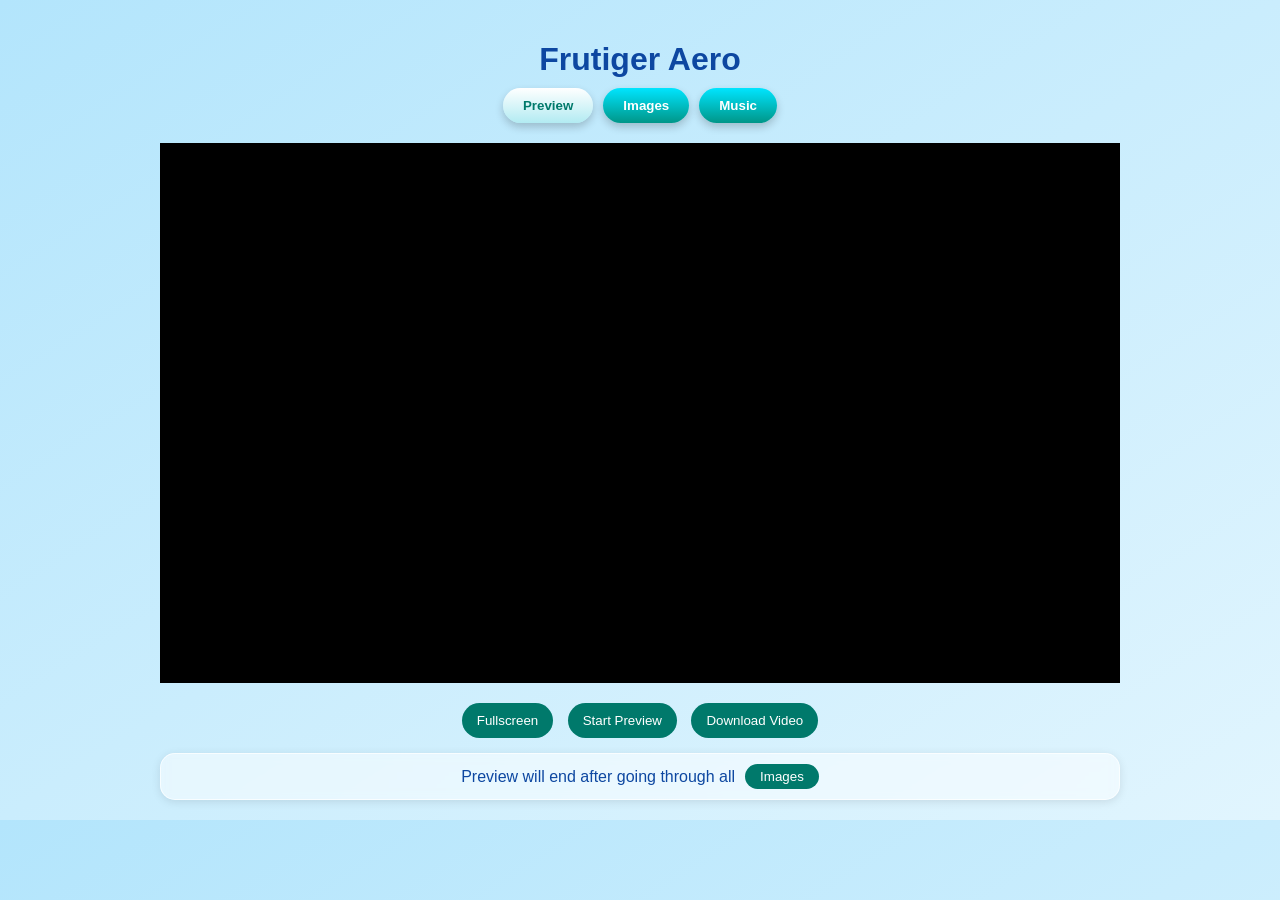
==== frutigeraero/index.html @ 36ffee7a "Add files via upload" ====
<!DOCTYPE html>
<html>
<head>
  <title>Frutiger Aero</title>
  <link rel="icon" href="../indexIcon.ico" type="image/x-icon">
  <style>
    body {
      margin: 0;
      font-family: Segoe UI, Tahoma, Geneva, Verdana, sans-serif;
      background: linear-gradient(to bottom right, #b3e5fc, #e1f5fe);
      color: #0d47a1;
      display: flex;
      flex-direction: column;
      align-items: center;
      padding: 20px;
    }

    h1 {
      margin-bottom: 10px;
    }

    .tabs {
      display: flex;
      gap: 10px;
      margin-bottom: 20px;
    }

    .tabs button {
      padding: 10px 20px;
      background: linear-gradient(180deg, #00e5ff, #009688);
      border: none;
      color: white;
      font-weight: bold;
      border-radius: 25px;
      cursor: pointer;
      box-shadow: 0 4px 8px rgba(0,0,0,0.2);
    }

    .tabs button.active {
      background: linear-gradient(180deg, #ffffff, #b2ebf2);
      color: #00796b;
    }

    .tab-content {
      display: none;
      width: 100%;
      max-width: 960px;
      text-align: center;
    }

    .tab-content.active {
      display: block;
    }

    #previewContainer {
      aspect-ratio: 16 / 9;
      width: 100%;
      background: black;
      display: flex;
      align-items: center;
      justify-content: center;
      position: relative;
      overflow: hidden;
    }

    #previewSlide {
      height: 100%;
      width: auto;
      object-fit: contain;
      max-width: none;
      position: relative;
      display: none;
    }

    #previewContainer:fullscreen {
      background: black;
    }

    #previewContainer:fullscreen #previewSlide {
      max-width: 100vw;
      max-height: 100vh;
    }

    .image-square-wrapper {
      width: 400px;
      height: 400px;
      background: transparent;
      margin: 0 auto;
      display: flex;
      align-items: center;
      justify-content: center;
    }

    img.slideshow {
      width: 100%;
      height: 100%;
      object-fit: contain;
      border-radius: 15px;
      box-shadow: 0 4px 10px rgba(0,0,0,0.3);
    }

    .preview-controls {
      margin-top: 15px;
    }

    .preview-controls button {
      margin: 5px;
      padding: 10px 15px;
      background: #00796b;
      color: white;
      border: none;
      border-radius: 20px;
      cursor: pointer;
    }

    .nav-buttons {
      margin-top: 10px;
    }

    .nav-buttons button {
      padding: 8px 15px;
      margin: 5px;
      border-radius: 20px;
      background: #00bcd4;
      color: white;
      border: none;
      cursor: pointer;
    }

    .slider-container {
      margin-top: 20px;
    }

    .slider-container label {
      display: block;
      margin-bottom: 5px;
      font-weight: bold;
    }

    .slider-container input {
      width: 80%;
    }

    audio {
      margin: 10px 0;
      width: 100%;
    }

    a.back {
      position: fixed;
      top: 20px;
      left: 20px;
      margin-top: 0;
      display: inline-block;
      text-decoration: none;
      background: #009688;
      color: white;
      padding: 10px 20px;
      border-radius: 20px;
      z-index: 1000;
    }

    .image-list, .song-list {
      max-width: 600px;
      margin: 20px auto;
      background: rgba(255, 255, 255, 0.8);
      border-radius: 15px;
      padding: 15px;
      box-shadow: 0 4px 15px rgba(0, 0, 0, 0.1);
    }

    .image-item, .song-item {
      display: flex;
      align-items: center;
      padding: 10px;
      margin: 8px 0;
      background: linear-gradient(180deg, #ffffff, #e1f5fe);
      border-radius: 12px;
      box-shadow: 0 2px 8px rgba(0, 0, 0, 0.08);
      transition: transform 0.2s ease, box-shadow 0.2s ease;
    }

    .image-item:hover, .song-item:hover {
      transform: translateY(-2px);
      box-shadow: 0 4px 12px rgba(0, 0, 0, 0.12);
    }

    .image-item img {
      width: 50px;
      height: 50px;
      object-fit: cover;
      border-radius: 8px;
      margin-right: 10px;
    }

    .song-controls button {
      border: none;
      background: linear-gradient(180deg, #00e5ff, #009688);
      color: white;
      padding: 8px 12px;
      border-radius: 20px;
      cursor: pointer;
      transition: background 0.2s ease, transform 0.1s ease;
    }

    .song-controls button:hover:not([disabled]) {
      background: linear-gradient(180deg, #00b8d4, #00796b);
      transform: scale(1.05);
    }

    .song-controls button:disabled {
      opacity: 0.5;
      cursor: not-allowed;
      background: #b0bec5;
    }

    .delete-button {
      color: #e53935;
      font-size: 24px;
      background: none !important;
      padding: 4px 12px !important;
    }

    .delete-button:hover {
      color: #c62828;
    }

    #import-button {
      width: 100%;
      padding: 12px;
      margin-top: 15px;
      background: linear-gradient(180deg, #00e5ff, #009688);
      color: white;
      border: none;
      border-radius: 25px;
      cursor: pointer;
      font-weight: bold;
      transition: background 0.2s ease, transform 0.1s ease;
    }

    #import-button:hover {
      background: linear-gradient(180deg, #00b8d4, #00796b);
      transform: scale(1.02);
    }

    .undo-notification {
      position: fixed;
      top: -100px;
      left: 50%;
      transform: translateX(-50%);
      background: linear-gradient(180deg, #424242, #212121);
      color: white;
      padding: 15px 25px;
      border-radius: 25px;
      display: flex;
      align-items: center;
      gap: 15px;
      transition: top 0.3s ease;
      z-index: 1000;
      box-shadow: 0 4px 15px rgba(0, 0, 0, 0.2);
    }

    .song-name {
      flex-grow: 1;
      margin: 0 10px;
    }

    .undo-notification.show {
      top: 20px;
    }

    .undo-notification button {
      background: white;
      color: #333;
      border: none;
      padding: 5px 10px;
      border-radius: 3px;
      cursor: pointer;
      transition: background 0.2s ease;
    }

    .undo-notification button:hover {
      background: #eee;
    }

    .preview-end-control {
      margin-top: 10px;
      display: flex;
      align-items: center;
      justify-content: center;
      gap: 10px;
      background: rgba(255, 255, 255, 0.5);
      padding: 10px 15px;
      border-radius: 15px;
      box-shadow: 0 2px 10px rgba(0, 0, 0, 0.1);
      backdrop-filter: blur(5px);
      border: 1px solid rgba(255, 255, 255, 0.7);
    }

    .preview-end-control button {
      padding: 5px 15px;
      background: #00796b;
      color: white;
      border: none;
      border-radius: 15px;
      cursor: pointer;
    }

    .item-controls {
      display: flex;
      align-items: center;
      margin-right: 10px;
    }

    .move-button {
      background: linear-gradient(180deg, #80deea, #4dd0e1);
      border: none;
      color: white;
      font-size: 16px;
      cursor: pointer;
      padding: 4px 8px;
      margin: 0 2px;
      border-radius: 12px;
      box-shadow: 0 2px 5px rgba(0,0,0,0.15);
      transition: all 0.2s ease;
    }

    .move-button:hover:not([disabled]) {
      background: linear-gradient(180deg, #4dd0e1, #26c6da);
      transform: translateY(-1px);
      box-shadow: 0 3px 7px rgba(0,0,0,0.2);
    }

    .move-button:disabled {
      background: linear-gradient(180deg, #e0e0e0, #bdbdbd);
      color: #9e9e9e;
      cursor: not-allowed;
      box-shadow: none;
    }

    .image-fade-control {
      margin: 15px auto;
      display: flex;
      align-items: center;
      justify-content: center;
      gap: 10px;
      background: rgba(255, 255, 255, 0.5);
      padding: 10px 15px;
      border-radius: 15px;
      box-shadow: 0 2px 10px rgba(0, 0, 0, 0.1);
      backdrop-filter: blur(5px);
      border: 1px solid rgba(255, 255, 255, 0.7);
      max-width: 400px;
    }

    .image-fade-control button {
      padding: 5px 15px;
      background: #00796b;
      color: white;
      border: none;
      border-radius: 15px;
      cursor: pointer;
    }
  </style>
</head>
<body>
  <h1>Frutiger Aero</h1>

  <div class="tabs">
    <button onclick="switchTab('preview')" id="tab-preview" class="active">Preview</button>
    <button onclick="switchTab('images')" id="tab-images">Images</button>
    <button onclick="switchTab('music')" id="tab-music">Music</button>
  </div>

  <div id="preview" class="tab-content active">
    <div id="previewContainer">
      <img id="previewSlide" src="../assets/images/Vibes.jpeg" alt="Preview Slideshow">
    </div>
    <audio id="previewAudio">
      <source src="../assets/music/Mii Editor - Nintendo.mp3" type="audio/mp3">
    </audio>
    <div class="preview-controls">
      <button onclick="toggleFullscreen()">Fullscreen</button>
      <button onclick="isPreviewPlaying ? stopPreview() : startPreview()" id="previewControl">Start Preview</button>
      <button onclick="downloadAsVideo()">Download Video</button>
    </div>
    <div class="preview-end-control">
      <span>Preview will end after going through all</span>
      <button onclick="toggleEndCondition()" id="endConditionToggle">Images</button>
    </div>
  </div>

  <div id="images" class="tab-content">
    <div class="image-square-wrapper">
      <img id="imageSlide" class="slideshow" src="../assets/images/Vibes.jpeg" alt="Image Slide">
    </div>
    <div class="nav-buttons">
      <button onclick="prevImage()">Previous</button>
      <button onclick="nextImage()">Next</button>
    </div>
    <div class="slider-container">
      <label for="intervalSlider">Image Change Interval (seconds):</label>
      <input type="range" id="intervalSlider" min="1" max="20" value="5" oninput="updateInterval(this.value)">
      <div id="intervalValue">5 seconds</div>
    </div>
    <div class="image-fade-control">
      <span>Fade out image at the end?</span>
      <button onclick="toggleImageFade()" id="imageFadeToggle">No</button>
    </div>
    <div class="image-list">
      <div id="image-items-container"></div>
      <button id="import-button" onclick="document.getElementById('image-file-input').click()">
        Import Images
      </button>
      <input type="file" id="image-file-input" accept=".jpg,.jpeg,.png,.gif" multiple style="display: none" onchange="handleImageSelect(event)">
    </div>
    <div id="image-undo-notification" class="undo-notification">
      <span id="image-undo-message"></span>
      <button onclick="undoDelete()">Undo</button>
    </div>
  </div>

  <div id="music" class="tab-content">
    <div class="song-list">
      <div id="song-items-container"></div>
      <button id="import-button" onclick="document.getElementById('file-input').click()">
        Import Songs
      </button>
      <input type="file" id="file-input" accept=".mp3,.wav,.ogg" multiple style="display: none" onchange="handleFileSelect(event)">
    </div>
    <div id="playlist"></div>
    <div id="song-undo-notification" class="undo-notification">
      <span id="song-undo-message"></span>
      <button onclick="undoDelete()">Undo</button>
    </div>
  </div>

  <script>
    let imageList = [];
    let songList = [];
    let currentImageIndex = 0;
    let currentSongIndex = 0;
    let slideInterval = 5000;
    let previewInterval;
    // Add this new variable with the other global variables
    let imageTabInterval; // Add this new variable
    let isPreviewPlaying = false;
    let deletedSong = null;
    let deletedImage = null;
    let undoTimeout;
    let endAfterImages = true;
    let imageFadeOut = false;
    let audioFadeInterval;
    let imageFadeInterval;
    let songChangeTimeout;

    // Initialize when DOM is loaded
    document.addEventListener('DOMContentLoaded', () => {
      // Initialize default images
      imageList = [
        { url: '../assets/images/Frutiger Eco.jpeg', title: 'Frutiger Eco' },
        { url: '../assets/images/Gallery.jpeg', title: 'Gallery' },
        { url: '../assets/images/Life.jpeg', title: 'Life' },
        { url: '../assets/images/Open.jpeg', title: 'Open' },
        { url: '../assets/images/Vibes.jpeg', title: 'Vibes' }
      ];

      // Initialize default songs
      songList = [
        { url: '../assets/music/Mii Editor - Nintendo.mp3', title: 'Mii Editor - Nintendo' },
        { url: '../assets/music/takeshi abo - LEASE.mp3', title: 'takeshi abo - LEASE' },
        { url: '../assets/music/yume 2kki - lotus waters.mp3', title: 'yume 2kki - lotus waters' }
      ];

      renderSongList();
      renderImageList();
      initializePreview();
      updateAllDisplays();
      switchTab('preview'); // Ensure preview tab is active by default
    });

    function initializePreview() {
      const previewAudio = document.getElementById("previewAudio");
      const previewSlide = document.getElementById("previewSlide");
      previewAudio.volume = 0.5;
      previewSlide.style.display = "none";
      previewSlide.style.opacity = 1;
      previewSlide.style.transition = "";
      isPreviewPlaying = false;
      currentImageIndex = 0;
      currentSongIndex = 0;
    }

    function switchTab(tabName) {
      document.querySelectorAll('.tab-content').forEach(tab => {
        tab.classList.remove('active');
      });
      document.querySelectorAll('.tabs button').forEach(button => {
        button.classList.remove('active');
      });
      
      document.getElementById(tabName).classList.add('active');
      document.getElementById('tab-' + tabName).classList.add('active');
      
      // Clear image tab interval when switching away from images tab
      clearInterval(imageTabInterval);
      
      // Start image tab interval when switching to images tab
      if (tabName === 'images') {
        startImageTabSlideshow();
      }
      
      if (isPreviewPlaying && tabName !== 'preview') {
        stopPreview();
      }
    }

    function toggleFullscreen() {
      const container = document.getElementById('previewContainer');
      if (!document.fullscreenElement) {
        container.requestFullscreen();
      } else {
        document.exitFullscreen();
      }
    }

    function startImageTabSlideshow() {
      // Clear any existing interval first
      clearInterval(imageTabInterval);
      
      // Only start if we have images
      if (imageList.length > 1) {
        imageTabInterval = setInterval(() => {
          nextImage();
        }, slideInterval);
      }
    }

    function startPreview() {
      if (imageList.length === 0 || songList.length === 0) {
        alert('Please add both images and songs before starting the preview');
        return;
      }

      // Clear any existing intervals or timeouts first
      clearInterval(previewInterval);
      clearInterval(audioFadeInterval);
      clearTimeout(imageFadeInterval);
      clearTimeout(songChangeTimeout);

      const previewSlide = document.getElementById('previewSlide');
      const previewAudio = document.getElementById('previewAudio');
      const previewControl = document.getElementById('previewControl');

      // Reset indices to ensure we start from the beginning of the lists
      currentImageIndex = 0;
      currentSongIndex = 0;
      
      // Update displays with the current indices
      updatePreviewDisplay();
      
      previewSlide.style.display = 'block';
      previewSlide.style.opacity = 1;
      previewSlide.style.transition = '';
      
      // Set the audio source and play
      if (songList.length > 0) {
        previewAudio.src = songList[currentSongIndex].url;
        previewAudio.onended = function() {
          playNextSong();
        };
        previewAudio.play();
      }
      
      isPreviewPlaying = true;
      previewControl.textContent = 'Stop Preview';

      updatePreviewDisplay();
      previewInterval = setInterval(() => {
        if (endAfterImages) {
          if (currentImageIndex >= imageList.length - 1) {
            fadeOutAndStop();
            return;
          }
        } else {
          // For song-based ending, we'll let the playNextSong function handle it
          // Remove this check to avoid double-triggering the end condition
          // if (currentSongIndex >= songList.length - 1 && previewAudio.ended) {
          //   fadeOutAndStop();
          //   return;
          // }
        }
        nextImage();
        updatePreviewDisplay();
      }, slideInterval);
    }

    function playNextSong() {
      if (!isPreviewPlaying) return;
      
      // If there's only one song and we're set to end after songs, end the preview
      if (songList.length === 1 && !endAfterImages) {
        fadeOutAndStop();
        return;
      }
      
      currentSongIndex = (currentSongIndex + 1) % songList.length;
      const previewAudio = document.getElementById('previewAudio');
      
      if (currentSongIndex < songList.length) {
        previewAudio.src = songList[currentSongIndex].url;
        previewAudio.onended = function() {
          playNextSong();
        };
        previewAudio.play();
        
        // If we're set to end after songs and this is the last song
        if (!endAfterImages && currentSongIndex === songList.length - 1) {
          // Wait for the song to finish and then fade out
          previewAudio.onended = function() {
            fadeOutAndStop();
          };
        }
      }
    }

    function toggleImageFade() {
      imageFadeOut = !imageFadeOut;
      const button = document.getElementById('imageFadeToggle');
      button.textContent = imageFadeOut ? 'Yes' : 'No';
    }

    function fadeOutAndStop() {
      const previewAudio = document.getElementById('previewAudio');
      const previewSlide = document.getElementById('previewSlide');
      const initialVolume = previewAudio.volume;
      const fadeSteps = 30; // Number of steps for 3-second fade
      const fadeInterval = 3000 / fadeSteps; // Interval between volume changes
      const volumeStep = initialVolume / fadeSteps;
      let currentStep = 0;

      // Always fade out audio
      audioFadeInterval = setInterval(() => {
        currentStep++;
        if (currentStep >= fadeSteps) {
          clearInterval(audioFadeInterval);
          clearInterval(imageFadeInterval);
          stopPreview();
          previewAudio.volume = initialVolume; // Reset volume for next play
          if (imageFadeOut) {
            previewSlide.style.opacity = 1; // Reset opacity
          }
        } else {
          previewAudio.volume = initialVolume - (volumeStep * currentStep);
        }
      }, fadeInterval);

      // Fade out image if option is enabled
      if (imageFadeOut) {
        previewSlide.style.transition = `opacity ${3}s ease-out`;
        imageFadeInterval = setTimeout(() => {
          previewSlide.style.opacity = 0;
        }, 50); // Small delay to ensure the transition property is applied
      }
    }

    function stopPreview() {
      clearInterval(previewInterval);
      clearInterval(audioFadeInterval);
      clearTimeout(imageFadeInterval);
      clearTimeout(songChangeTimeout);
      
      const previewSlide = document.getElementById('previewSlide');
      const previewAudio = document.getElementById('previewAudio');
      const previewControl = document.getElementById('previewControl');
      
      previewSlide.style.display = 'none';
      previewAudio.pause();
      previewAudio.currentTime = 0;
      previewAudio.onended = null; // Remove the onended event handler
      
      isPreviewPlaying = false;
      previewControl.textContent = 'Start Preview';
      
      // Reset indices
      currentImageIndex = 0;
      currentSongIndex = 0;
      
      updateAllDisplays();
    }

    function toggleEndCondition() {
      endAfterImages = !endAfterImages;
      const button = document.getElementById('endConditionToggle');
      button.textContent = endAfterImages ? 'Images' : 'Songs';
    }

    function updatePreviewDisplay() {
      const previewSlide = document.getElementById('previewSlide');
      if (currentImageIndex < imageList.length) {
        previewSlide.src = imageList[currentImageIndex].url;
      }
    }

    function handleImageSelect(event) {
      const files = event.target.files;
      for (let file of files) {
        const reader = new FileReader();
        reader.onload = function(e) {
          imageList.push({
            url: e.target.result,
            title: file.name
          });
          renderImageList();
          updateAllDisplays();
        };
        reader.readAsDataURL(file);
      }
    }

    function handleFileSelect(event) {
      const files = event.target.files;
      for (let file of files) {
        const reader = new FileReader();
        reader.onload = function(e) {
          songList.push({
            url: e.target.result,
            title: file.name
          });
          renderSongList();
          updateAllDisplays();
        };
        reader.readAsDataURL(file);
      }
    }

    function renderImageList() {
      const container = document.getElementById('image-items-container');
      container.innerHTML = '';
      imageList.forEach((image, index) => {
        const item = document.createElement('div');
        item.className = 'image-item';
        item.innerHTML = `
          <div class="item-controls">
            <button class="move-button" onclick="moveItem('image', ${index}, -1)" ${index === 0 ? 'disabled' : ''}>↑</button>
            <button class="move-button" onclick="moveItem('image', ${index}, 1)" ${index === imageList.length - 1 ? 'disabled' : ''}>↓</button>
          </div>
          <img src="${image.url}" alt="${image.title}">
          <span class="song-name">${image.title}</span>
          <button class="delete-button" onclick="deleteImage(${index})">×</button>
        `;
        container.appendChild(item);
      });
    }

    function renderSongList() {
      const container = document.getElementById('song-items-container');
      container.innerHTML = '';
      songList.forEach((song, index) => {
        const item = document.createElement('div');
        item.className = 'song-item';
        item.innerHTML = `
          <div class="item-controls">
            <button class="move-button" onclick="moveItem('song', ${index}, -1)" ${index === 0 ? 'disabled' : ''}>↑</button>
            <button class="move-button" onclick="moveItem('song', ${index}, 1)" ${index === songList.length - 1 ? 'disabled' : ''}>↓</button>
          </div>
          <span class="song-name">${song.title}</span>
          <button class="delete-button" onclick="deleteSong(${index})">×</button>
        `;
        container.appendChild(item);
      });
    }

    function updateAllDisplays() {
      const imageSlide = document.getElementById('imageSlide');
      const previewSlide = document.getElementById('previewSlide');
      const previewAudio = document.getElementById('previewAudio');

      if (imageList.length > 0) {
        // Ensure currentImageIndex is valid
        if (currentImageIndex >= imageList.length) {
          currentImageIndex = 0;
        }
        const currentImage = imageList[currentImageIndex];
        imageSlide.src = currentImage.url;
        if (!isPreviewPlaying || previewSlide.style.display === 'none') {
          previewSlide.src = currentImage.url;
        }
      }

      if (songList.length > 0 && !isPreviewPlaying) {
        // Ensure currentSongIndex is valid
        if (currentSongIndex >= songList.length) {
          currentSongIndex = 0;
        }
        const currentSong = songList[currentSongIndex];
        previewAudio.src = currentSong.url;
      }
    }

    function prevImage() {
      currentImageIndex = (currentImageIndex - 1 + imageList.length) % imageList.length;
      updateAllDisplays();
    }

    function nextImage() {
      currentImageIndex = (currentImageIndex + 1) % imageList.length;
      updateAllDisplays();
    }

    function updateInterval(value) {
      slideInterval = value * 1000;
      document.getElementById('intervalValue').textContent = value + ' seconds';
      
      // Update both intervals
      if (isPreviewPlaying) {
        clearInterval(previewInterval);
        previewInterval = setInterval(() => {
          if (endAfterImages) {
            if (currentImageIndex >= imageList.length - 1) {
              fadeOutAndStop();
              return;
            }
          }
          nextImage();
          updatePreviewDisplay();
        }, slideInterval);
      }
      
      // Also update the image tab interval if we're on the images tab
      if (document.getElementById('images').classList.contains('active')) {
        startImageTabSlideshow();
      }
    }

    function showUndoNotification(message, type) {
      clearTimeout(undoTimeout);
      const notification = document.getElementById(type + '-undo-notification');
      document.getElementById(type + '-undo-message').textContent = message;
      notification.classList.add('show');
      undoTimeout = setTimeout(() => {
        hideUndoNotification(type);
        if (type === 'song') {
          deletedSong = null;
        } else {
          deletedImage = null;
        }
      }, 5000);
    }

    function hideUndoNotification(type) {
      const notification = document.getElementById(type + '-undo-notification');
      notification.classList.remove('show');
    }

    function deleteImage(index) {
      deletedImage = {
        item: imageList[index],
        originalIndex: index
      };
      imageList.splice(index, 1);
      renderImageList();
      
      // Update currentImageIndex if necessary
      if (index < currentImageIndex) {
        currentImageIndex--;
      }
      if (currentImageIndex >= imageList.length) {
        currentImageIndex = Math.max(0, imageList.length - 1);
      }
      
      updateAllDisplays();
      showUndoNotification(`You deleted "${deletedImage.item.title}"`, 'image');
    }

    function deleteSong(index) {
      deletedSong = {
        item: songList[index],
        originalIndex: index
      };
      songList.splice(index, 1);
      renderSongList();
      
      // Update currentSongIndex if necessary
      if (index < currentSongIndex) {
        currentSongIndex--;
      }
      if (currentSongIndex >= songList.length) {
        currentSongIndex = Math.max(0, songList.length - 1);
      }
      
      updateAllDisplays();
      showUndoNotification(`You deleted "${deletedSong.item.title}"`, 'song');
    }

    function undoDelete() {
      // Check which tab is active to determine which undo to perform
      const imagesTabActive = document.getElementById('images').classList.contains('active');
      const musicTabActive = document.getElementById('music').classList.contains('active');
      
      if (imagesTabActive && deletedImage) {
        // Restore image to its original position
        imageList.splice(deletedImage.originalIndex, 0, deletedImage.item);
        renderImageList();
        hideUndoNotification('image');
        deletedImage = null;
        updateAllDisplays();
      } else if (musicTabActive && deletedSong) {
        // Restore song to its original position
        songList.splice(deletedSong.originalIndex, 0, deletedSong.item);
        renderSongList();
        hideUndoNotification('song');
        deletedSong = null;
        updateAllDisplays();
      }
    }

    function moveItem(type, index, direction) {
      const newIndex = index + direction;
      
      if (type === 'image') {
        if (newIndex >= 0 && newIndex < imageList.length) {
          const item = imageList.splice(index, 1)[0];
          imageList.splice(newIndex, 0, item);
          renderImageList();
          
          // Update current image index if necessary
          if (index === currentImageIndex) {
            currentImageIndex = newIndex;
          } else if (index < currentImageIndex && newIndex >= currentImageIndex) {
            currentImageIndex--;
          } else if (index > currentImageIndex && newIndex <= currentImageIndex) {
            currentImageIndex++;
          }
          
          updateAllDisplays();
        }
      } else if (type === 'song') {
        if (newIndex >= 0 && newIndex < songList.length) {
          const item = songList.splice(index, 1)[0];
          songList.splice(newIndex, 0, item);
          renderSongList();
          
          // Update current song index if necessary
          if (index === currentSongIndex) {
            currentSongIndex = newIndex;
          } else if (index < currentSongIndex && newIndex >= currentSongIndex) {
            currentSongIndex--;
          } else if (index > currentSongIndex && newIndex <= currentSongIndex) {
            currentSongIndex++;
          }
          
          updateAllDisplays();
        }
      }
    }

    function downloadAsVideo() {
      if (imageList.length === 0 || songList.length === 0) {
        alert('Please add both images and songs before creating a video');
        return;
      }
    
      // Create a canvas element
      const canvas = document.createElement('canvas');
      const ctx = canvas.getContext('2d');
      
      // Set canvas size - using a standard 16:9 ratio
      canvas.width = 1280;
      canvas.height = 720;
      
      // Check if MediaRecorder is supported
      if (!window.MediaRecorder) {
        alert('Your browser does not support the MediaRecorder API. Please try a modern browser like Chrome or Firefox.');
        return;
      }
      
      // Check if the browser supports the WebM format with VP9 codec
      let mimeType = 'video/webm;codecs=vp9';
      if (!MediaRecorder.isTypeSupported(mimeType)) {
        // Fallback to VP8 which has wider support
        mimeType = 'video/webm;codecs=vp8';
        if (!MediaRecorder.isTypeSupported(mimeType)) {
          // Final fallback
          mimeType = 'video/webm';
          if (!MediaRecorder.isTypeSupported(mimeType)) {
            alert('Your browser does not support WebM video format. Please try a modern browser like Chrome or Firefox.');
            return;
          }
        }
      }
      
      // Create a MediaRecorder to capture the canvas
      const stream = canvas.captureStream(30); // 30 FPS
      const mediaRecorder = new MediaRecorder(stream, {
        mimeType: mimeType,
        videoBitsPerSecond: 5000000 // 5 Mbps
      });
      
      // Array to store video chunks
      const chunks = [];
      
      // Event listener for when data is available
      mediaRecorder.ondataavailable = (e) => {
        if (e.data && e.data.size > 0) {
          chunks.push(e.data);
        }
      };
      
      // Event listener for when recording stops
      mediaRecorder.onstop = () => {
        // Create a blob from the chunks
        const blob = new Blob(chunks, { type: mimeType });
        
        // Create a download link
        const url = URL.createObjectURL(blob);
        const a = document.createElement('a');
        a.href = url;
        a.download = 'slideshow.webm';
        document.body.appendChild(a);
        a.click();
        
        // Clean up
        setTimeout(() => {
          document.body.removeChild(a);
          window.URL.revokeObjectURL(url);
        }, 100);
      };
      
      // Show a loading message
      alert('Creating video... This may take a moment.');
      
      // Load all images first
      const imagePromises = imageList.map(img => {
        return new Promise((resolve, reject) => {
          const image = new Image();
          image.onload = () => resolve(image);
          image.onerror = () => {
            console.error('Failed to load image:', img.url);
            // Resolve with a placeholder instead of rejecting to avoid stopping the whole process
            const placeholder = new Image();
            placeholder.width = 1280;
            placeholder.height = 720;
            resolve(placeholder);
          };
          image.src = img.url;
        });
      });
      
      // When all images are loaded, start the animation
      Promise.all(imagePromises).then(images => {
        // Start recording
        mediaRecorder.start();
        
        let currentFrame = 0;
        const framesPerImage = Math.max((slideInterval / 1000) * 30, 30); // At least 1 second per image at 30 FPS
        const totalFrames = framesPerImage * images.length;
        
        // Function to draw the current frame
        function drawFrame() {
          // Clear the canvas
          ctx.fillStyle = '#ffffff';
          ctx.fillRect(0, 0, canvas.width, canvas.height);
          
          // Calculate which image to show
          const imageIndex = Math.floor(currentFrame / framesPerImage);
          
          if (imageIndex < images.length) {
            // Draw the image centered and scaled to fit
            const img = images[imageIndex];
            
            // Handle images that might not have loaded correctly
            if (img.width && img.height) {
              const scale = Math.min(canvas.width / img.width, canvas.height / img.height);
              const x = (canvas.width - img.width * scale) / 2;
              const y = (canvas.height - img.height * scale) / 2;
              
              ctx.drawImage(img, x, y, img.width * scale, img.height * scale);
            } else {
              // Draw a placeholder for failed images
              ctx.fillStyle = '#f0f0f0';
              ctx.fillRect(0, 0, canvas.width, canvas.height);
              ctx.fillStyle = '#666666';
              ctx.font = '30px Arial';
              ctx.textAlign = 'center';
              ctx.fillText('Image could not be loaded', canvas.width/2, canvas.height/2);
            }
            
            // Increment frame counter
            currentFrame++;
            
            // If we still have frames to draw, continue
            if (currentFrame < totalFrames) {
              requestAnimationFrame(drawFrame);
            } else {
              // Stop recording when all frames are drawn
              try {
                mediaRecorder.stop();
              } catch (e) {
                console.error('Error stopping media recorder:', e);
                alert('There was an error creating the video. Please try again.');
              }
            }
          } else {
            // Stop recording if we've gone through all images
            try {
              mediaRecorder.stop();
            } catch (e) {
              console.error('Error stopping media recorder:', e);
              alert('There was an error creating the video. Please try again.');
            }
          }
        }
        
        // Start drawing frames
        drawFrame();
      }).catch(error => {
        console.error('Error creating video:', error);
        alert('There was an error creating the video. Please try again.');
      });
    }
  </script>
</body>
</html>
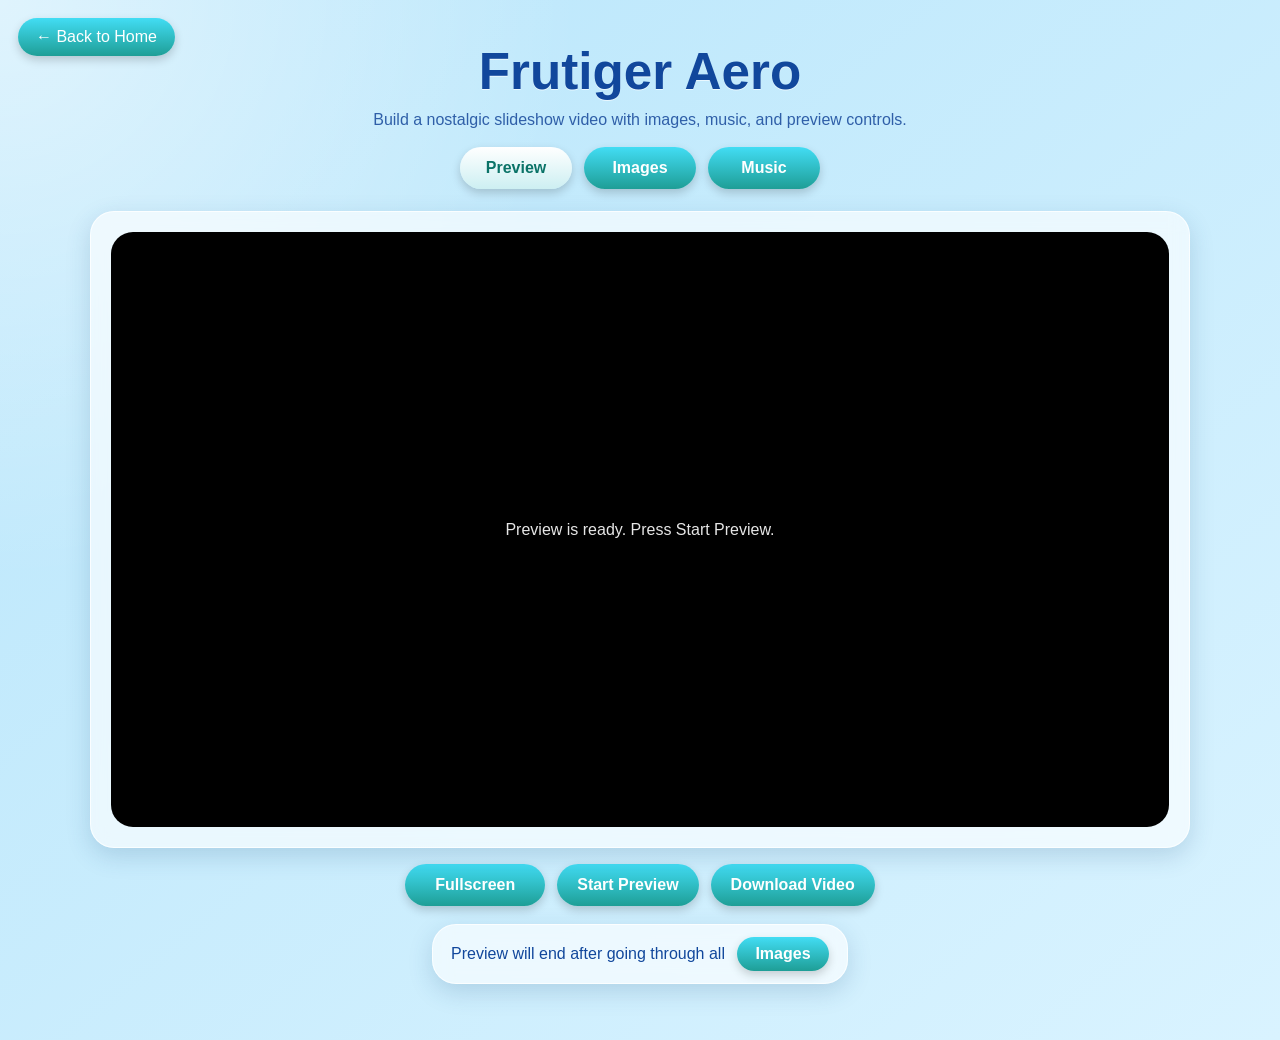
==== commit 207c612a: "Add files via upload" ====
--- a/frutigeraero/index.html
+++ b/frutigeraero/index.html
@@ -1,1124 +1,123 @@
-<!DOCTYPE html>
-<html>
-<head>
-  <title>Frutiger Aero</title>
-  <link rel="icon" href="../indexIcon.ico" type="image/x-icon">
-  <style>
-    body {
-      margin: 0;
-      font-family: Segoe UI, Tahoma, Geneva, Verdana, sans-serif;
-      background: linear-gradient(to bottom right, #b3e5fc, #e1f5fe);
-      color: #0d47a1;
-      display: flex;
-      flex-direction: column;
-      align-items: center;
-      padding: 20px;
-    }
-
-    h1 {
-      margin-bottom: 10px;
-    }
-
-    .tabs {
-      display: flex;
-      gap: 10px;
-      margin-bottom: 20px;
-    }
-
-    .tabs button {
-      padding: 10px 20px;
-      background: linear-gradient(180deg, #00e5ff, #009688);
-      border: none;
-      color: white;
-      font-weight: bold;
-      border-radius: 25px;
-      cursor: pointer;
-      box-shadow: 0 4px 8px rgba(0,0,0,0.2);
-    }
-
-    .tabs button.active {
-      background: linear-gradient(180deg, #ffffff, #b2ebf2);
-      color: #00796b;
-    }
-
-    .tab-content {
-      display: none;
-      width: 100%;
-      max-width: 960px;
-      text-align: center;
-    }
-
-    .tab-content.active {
-      display: block;
-    }
-
-    #previewContainer {
-      aspect-ratio: 16 / 9;
-      width: 100%;
-      background: black;
-      display: flex;
-      align-items: center;
-      justify-content: center;
-      position: relative;
-      overflow: hidden;
-    }
-
-    #previewSlide {
-      height: 100%;
-      width: auto;
-      object-fit: contain;
-      max-width: none;
-      position: relative;
-      display: none;
-    }
-
-    #previewContainer:fullscreen {
-      background: black;
-    }
-
-    #previewContainer:fullscreen #previewSlide {
-      max-width: 100vw;
-      max-height: 100vh;
-    }
-
-    .image-square-wrapper {
-      width: 400px;
-      height: 400px;
-      background: transparent;
-      margin: 0 auto;
-      display: flex;
-      align-items: center;
-      justify-content: center;
-    }
-
-    img.slideshow {
-      width: 100%;
-      height: 100%;
-      object-fit: contain;
-      border-radius: 15px;
-      box-shadow: 0 4px 10px rgba(0,0,0,0.3);
-    }
-
-    .preview-controls {
-      margin-top: 15px;
-    }
-
-    .preview-controls button {
-      margin: 5px;
-      padding: 10px 15px;
-      background: #00796b;
-      color: white;
-      border: none;
-      border-radius: 20px;
-      cursor: pointer;
-    }
-
-    .nav-buttons {
-      margin-top: 10px;
-    }
-
-    .nav-buttons button {
-      padding: 8px 15px;
-      margin: 5px;
-      border-radius: 20px;
-      background: #00bcd4;
-      color: white;
-      border: none;
-      cursor: pointer;
-    }
-
-    .slider-container {
-      margin-top: 20px;
-    }
-
-    .slider-container label {
-      display: block;
-      margin-bottom: 5px;
-      font-weight: bold;
-    }
-
-    .slider-container input {
-      width: 80%;
-    }
-
-    audio {
-      margin: 10px 0;
-      width: 100%;
-    }
-
-    a.back {
-      position: fixed;
-      top: 20px;
-      left: 20px;
-      margin-top: 0;
-      display: inline-block;
-      text-decoration: none;
-      background: #009688;
-      color: white;
-      padding: 10px 20px;
-      border-radius: 20px;
-      z-index: 1000;
-    }
-
-    .image-list, .song-list {
-      max-width: 600px;
-      margin: 20px auto;
-      background: rgba(255, 255, 255, 0.8);
-      border-radius: 15px;
-      padding: 15px;
-      box-shadow: 0 4px 15px rgba(0, 0, 0, 0.1);
-    }
-
-    .image-item, .song-item {
-      display: flex;
-      align-items: center;
-      padding: 10px;
-      margin: 8px 0;
-      background: linear-gradient(180deg, #ffffff, #e1f5fe);
-      border-radius: 12px;
-      box-shadow: 0 2px 8px rgba(0, 0, 0, 0.08);
-      transition: transform 0.2s ease, box-shadow 0.2s ease;
-    }
-
-    .image-item:hover, .song-item:hover {
-      transform: translateY(-2px);
-      box-shadow: 0 4px 12px rgba(0, 0, 0, 0.12);
-    }
-
-    .image-item img {
-      width: 50px;
-      height: 50px;
-      object-fit: cover;
-      border-radius: 8px;
-      margin-right: 10px;
-    }
-
-    .song-controls button {
-      border: none;
-      background: linear-gradient(180deg, #00e5ff, #009688);
-      color: white;
-      padding: 8px 12px;
-      border-radius: 20px;
-      cursor: pointer;
-      transition: background 0.2s ease, transform 0.1s ease;
-    }
-
-    .song-controls button:hover:not([disabled]) {
-      background: linear-gradient(180deg, #00b8d4, #00796b);
-      transform: scale(1.05);
-    }
-
-    .song-controls button:disabled {
-      opacity: 0.5;
-      cursor: not-allowed;
-      background: #b0bec5;
-    }
-
-    .delete-button {
-      color: #e53935;
-      font-size: 24px;
-      background: none !important;
-      padding: 4px 12px !important;
-    }
-
-    .delete-button:hover {
-      color: #c62828;
-    }
-
-    #import-button {
-      width: 100%;
-      padding: 12px;
-      margin-top: 15px;
-      background: linear-gradient(180deg, #00e5ff, #009688);
-      color: white;
-      border: none;
-      border-radius: 25px;
-      cursor: pointer;
-      font-weight: bold;
-      transition: background 0.2s ease, transform 0.1s ease;
-    }
-
-    #import-button:hover {
-      background: linear-gradient(180deg, #00b8d4, #00796b);
-      transform: scale(1.02);
-    }
-
-    .undo-notification {
-      position: fixed;
-      top: -100px;
-      left: 50%;
-      transform: translateX(-50%);
-      background: linear-gradient(180deg, #424242, #212121);
-      color: white;
-      padding: 15px 25px;
-      border-radius: 25px;
-      display: flex;
-      align-items: center;
-      gap: 15px;
-      transition: top 0.3s ease;
-      z-index: 1000;
-      box-shadow: 0 4px 15px rgba(0, 0, 0, 0.2);
-    }
-
-    .song-name {
-      flex-grow: 1;
-      margin: 0 10px;
-    }
-
-    .undo-notification.show {
-      top: 20px;
-    }
-
-    .undo-notification button {
-      background: white;
-      color: #333;
-      border: none;
-      padding: 5px 10px;
-      border-radius: 3px;
-      cursor: pointer;
-      transition: background 0.2s ease;
-    }
-
-    .undo-notification button:hover {
-      background: #eee;
-    }
-
-    .preview-end-control {
-      margin-top: 10px;
-      display: flex;
-      align-items: center;
-      justify-content: center;
-      gap: 10px;
-      background: rgba(255, 255, 255, 0.5);
-      padding: 10px 15px;
-      border-radius: 15px;
-      box-shadow: 0 2px 10px rgba(0, 0, 0, 0.1);
-      backdrop-filter: blur(5px);
-      border: 1px solid rgba(255, 255, 255, 0.7);
-    }
-
-    .preview-end-control button {
-      padding: 5px 15px;
-      background: #00796b;
-      color: white;
-      border: none;
-      border-radius: 15px;
-      cursor: pointer;
-    }
-
-    .item-controls {
-      display: flex;
-      align-items: center;
-      margin-right: 10px;
-    }
-
-    .move-button {
-      background: linear-gradient(180deg, #80deea, #4dd0e1);
-      border: none;
-      color: white;
-      font-size: 16px;
-      cursor: pointer;
-      padding: 4px 8px;
-      margin: 0 2px;
-      border-radius: 12px;
-      box-shadow: 0 2px 5px rgba(0,0,0,0.15);
-      transition: all 0.2s ease;
-    }
-
-    .move-button:hover:not([disabled]) {
-      background: linear-gradient(180deg, #4dd0e1, #26c6da);
-      transform: translateY(-1px);
-      box-shadow: 0 3px 7px rgba(0,0,0,0.2);
-    }
-
-    .move-button:disabled {
-      background: linear-gradient(180deg, #e0e0e0, #bdbdbd);
-      color: #9e9e9e;
-      cursor: not-allowed;
-      box-shadow: none;
-    }
-
-    .image-fade-control {
-      margin: 15px auto;
-      display: flex;
-      align-items: center;
-      justify-content: center;
-      gap: 10px;
-      background: rgba(255, 255, 255, 0.5);
-      padding: 10px 15px;
-      border-radius: 15px;
-      box-shadow: 0 2px 10px rgba(0, 0, 0, 0.1);
-      backdrop-filter: blur(5px);
-      border: 1px solid rgba(255, 255, 255, 0.7);
-      max-width: 400px;
-    }
-
-    .image-fade-control button {
-      padding: 5px 15px;
-      background: #00796b;
-      color: white;
-      border: none;
-      border-radius: 15px;
-      cursor: pointer;
-    }
-  </style>
-</head>
-<body>
-  <h1>Frutiger Aero</h1>
-
-  <div class="tabs">
-    <button onclick="switchTab('preview')" id="tab-preview" class="active">Preview</button>
-    <button onclick="switchTab('images')" id="tab-images">Images</button>
-    <button onclick="switchTab('music')" id="tab-music">Music</button>
-  </div>
-
-  <div id="preview" class="tab-content active">
-    <div id="previewContainer">
-      <img id="previewSlide" src="../assets/images/Vibes.jpeg" alt="Preview Slideshow">
-    </div>
-    <audio id="previewAudio">
-      <source src="../assets/music/Mii Editor - Nintendo.mp3" type="audio/mp3">
-    </audio>
-    <div class="preview-controls">
-      <button onclick="toggleFullscreen()">Fullscreen</button>
-      <button onclick="isPreviewPlaying ? stopPreview() : startPreview()" id="previewControl">Start Preview</button>
-      <button onclick="downloadAsVideo()">Download Video</button>
-    </div>
-    <div class="preview-end-control">
-      <span>Preview will end after going through all</span>
-      <button onclick="toggleEndCondition()" id="endConditionToggle">Images</button>
-    </div>
-  </div>
-
-  <div id="images" class="tab-content">
-    <div class="image-square-wrapper">
-      <img id="imageSlide" class="slideshow" src="../assets/images/Vibes.jpeg" alt="Image Slide">
-    </div>
-    <div class="nav-buttons">
-      <button onclick="prevImage()">Previous</button>
-      <button onclick="nextImage()">Next</button>
-    </div>
-    <div class="slider-container">
-      <label for="intervalSlider">Image Change Interval (seconds):</label>
-      <input type="range" id="intervalSlider" min="1" max="20" value="5" oninput="updateInterval(this.value)">
-      <div id="intervalValue">5 seconds</div>
-    </div>
-    <div class="image-fade-control">
-      <span>Fade out image at the end?</span>
-      <button onclick="toggleImageFade()" id="imageFadeToggle">No</button>
-    </div>
-    <div class="image-list">
-      <div id="image-items-container"></div>
-      <button id="import-button" onclick="document.getElementById('image-file-input').click()">
-        Import Images
-      </button>
-      <input type="file" id="image-file-input" accept=".jpg,.jpeg,.png,.gif" multiple style="display: none" onchange="handleImageSelect(event)">
-    </div>
-    <div id="image-undo-notification" class="undo-notification">
-      <span id="image-undo-message"></span>
-      <button onclick="undoDelete()">Undo</button>
-    </div>
-  </div>
-
-  <div id="music" class="tab-content">
-    <div class="song-list">
-      <div id="song-items-container"></div>
-      <button id="import-button" onclick="document.getElementById('file-input').click()">
-        Import Songs
-      </button>
-      <input type="file" id="file-input" accept=".mp3,.wav,.ogg" multiple style="display: none" onchange="handleFileSelect(event)">
-    </div>
-    <div id="playlist"></div>
-    <div id="song-undo-notification" class="undo-notification">
-      <span id="song-undo-message"></span>
-      <button onclick="undoDelete()">Undo</button>
-    </div>
-  </div>
-
-  <script>
-    let imageList = [];
-    let songList = [];
-    let currentImageIndex = 0;
-    let currentSongIndex = 0;
-    let slideInterval = 5000;
-    let previewInterval;
-    // Add this new variable with the other global variables
-    let imageTabInterval; // Add this new variable
-    let isPreviewPlaying = false;
-    let deletedSong = null;
-    let deletedImage = null;
-    let undoTimeout;
-    let endAfterImages = true;
-    let imageFadeOut = false;
-    let audioFadeInterval;
-    let imageFadeInterval;
-    let songChangeTimeout;
-
-    // Initialize when DOM is loaded
-    document.addEventListener('DOMContentLoaded', () => {
-      // Initialize default images
-      imageList = [
-        { url: '../assets/images/Frutiger Eco.jpeg', title: 'Frutiger Eco' },
-        { url: '../assets/images/Gallery.jpeg', title: 'Gallery' },
-        { url: '../assets/images/Life.jpeg', title: 'Life' },
-        { url: '../assets/images/Open.jpeg', title: 'Open' },
-        { url: '../assets/images/Vibes.jpeg', title: 'Vibes' }
-      ];
-
-      // Initialize default songs
-      songList = [
-        { url: '../assets/music/Mii Editor - Nintendo.mp3', title: 'Mii Editor - Nintendo' },
-        { url: '../assets/music/takeshi abo - LEASE.mp3', title: 'takeshi abo - LEASE' },
-        { url: '../assets/music/yume 2kki - lotus waters.mp3', title: 'yume 2kki - lotus waters' }
-      ];
-
-      renderSongList();
-      renderImageList();
-      initializePreview();
-      updateAllDisplays();
-      switchTab('preview'); // Ensure preview tab is active by default
-    });
-
-    function initializePreview() {
-      const previewAudio = document.getElementById("previewAudio");
-      const previewSlide = document.getElementById("previewSlide");
-      previewAudio.volume = 0.5;
-      previewSlide.style.display = "none";
-      previewSlide.style.opacity = 1;
-      previewSlide.style.transition = "";
-      isPreviewPlaying = false;
-      currentImageIndex = 0;
-      currentSongIndex = 0;
-    }
-
-    function switchTab(tabName) {
-      document.querySelectorAll('.tab-content').forEach(tab => {
-        tab.classList.remove('active');
-      });
-      document.querySelectorAll('.tabs button').forEach(button => {
-        button.classList.remove('active');
-      });
-      
-      document.getElementById(tabName).classList.add('active');
-      document.getElementById('tab-' + tabName).classList.add('active');
-      
-      // Clear image tab interval when switching away from images tab
-      clearInterval(imageTabInterval);
-      
-      // Start image tab interval when switching to images tab
-      if (tabName === 'images') {
-        startImageTabSlideshow();
-      }
-      
-      if (isPreviewPlaying && tabName !== 'preview') {
-        stopPreview();
-      }
-    }
-
-    function toggleFullscreen() {
-      const container = document.getElementById('previewContainer');
-      if (!document.fullscreenElement) {
-        container.requestFullscreen();
-      } else {
-        document.exitFullscreen();
-      }
-    }
-
-    function startImageTabSlideshow() {
-      // Clear any existing interval first
-      clearInterval(imageTabInterval);
-      
-      // Only start if we have images
-      if (imageList.length > 1) {
-        imageTabInterval = setInterval(() => {
-          nextImage();
-        }, slideInterval);
-      }
-    }
-
-    function startPreview() {
-      if (imageList.length === 0 || songList.length === 0) {
-        alert('Please add both images and songs before starting the preview');
-        return;
-      }
-
-      // Clear any existing intervals or timeouts first
-      clearInterval(previewInterval);
-      clearInterval(audioFadeInterval);
-      clearTimeout(imageFadeInterval);
-      clearTimeout(songChangeTimeout);
-
-      const previewSlide = document.getElementById('previewSlide');
-      const previewAudio = document.getElementById('previewAudio');
-      const previewControl = document.getElementById('previewControl');
-
-      // Reset indices to ensure we start from the beginning of the lists
-      currentImageIndex = 0;
-      currentSongIndex = 0;
-      
-      // Update displays with the current indices
-      updatePreviewDisplay();
-      
-      previewSlide.style.display = 'block';
-      previewSlide.style.opacity = 1;
-      previewSlide.style.transition = '';
-      
-      // Set the audio source and play
-      if (songList.length > 0) {
-        previewAudio.src = songList[currentSongIndex].url;
-        previewAudio.onended = function() {
-          playNextSong();
-        };
-        previewAudio.play();
-      }
-      
-      isPreviewPlaying = true;
-      previewControl.textContent = 'Stop Preview';
-
-      updatePreviewDisplay();
-      previewInterval = setInterval(() => {
-        if (endAfterImages) {
-          if (currentImageIndex >= imageList.length - 1) {
-            fadeOutAndStop();
-            return;
-          }
-        } else {
-          // For song-based ending, we'll let the playNextSong function handle it
-          // Remove this check to avoid double-triggering the end condition
-          // if (currentSongIndex >= songList.length - 1 && previewAudio.ended) {
-          //   fadeOutAndStop();
-          //   return;
-          // }
-        }
-        nextImage();
-        updatePreviewDisplay();
-      }, slideInterval);
-    }
-
-    function playNextSong() {
-      if (!isPreviewPlaying) return;
-      
-      // If there's only one song and we're set to end after songs, end the preview
-      if (songList.length === 1 && !endAfterImages) {
-        fadeOutAndStop();
-        return;
-      }
-      
-      currentSongIndex = (currentSongIndex + 1) % songList.length;
-      const previewAudio = document.getElementById('previewAudio');
-      
-      if (currentSongIndex < songList.length) {
-        previewAudio.src = songList[currentSongIndex].url;
-        previewAudio.onended = function() {
-          playNextSong();
-        };
-        previewAudio.play();
-        
-        // If we're set to end after songs and this is the last song
-        if (!endAfterImages && currentSongIndex === songList.length - 1) {
-          // Wait for the song to finish and then fade out
-          previewAudio.onended = function() {
-            fadeOutAndStop();
-          };
-        }
-      }
-    }
-
-    function toggleImageFade() {
-      imageFadeOut = !imageFadeOut;
-      const button = document.getElementById('imageFadeToggle');
-      button.textContent = imageFadeOut ? 'Yes' : 'No';
-    }
-
-    function fadeOutAndStop() {
-      const previewAudio = document.getElementById('previewAudio');
-      const previewSlide = document.getElementById('previewSlide');
-      const initialVolume = previewAudio.volume;
-      const fadeSteps = 30; // Number of steps for 3-second fade
-      const fadeInterval = 3000 / fadeSteps; // Interval between volume changes
-      const volumeStep = initialVolume / fadeSteps;
-      let currentStep = 0;
-
-      // Always fade out audio
-      audioFadeInterval = setInterval(() => {
-        currentStep++;
-        if (currentStep >= fadeSteps) {
-          clearInterval(audioFadeInterval);
-          clearInterval(imageFadeInterval);
-          stopPreview();
-          previewAudio.volume = initialVolume; // Reset volume for next play
-          if (imageFadeOut) {
-            previewSlide.style.opacity = 1; // Reset opacity
-          }
-        } else {
-          previewAudio.volume = initialVolume - (volumeStep * currentStep);
-        }
-      }, fadeInterval);
-
-      // Fade out image if option is enabled
-      if (imageFadeOut) {
-        previewSlide.style.transition = `opacity ${3}s ease-out`;
-        imageFadeInterval = setTimeout(() => {
-          previewSlide.style.opacity = 0;
-        }, 50); // Small delay to ensure the transition property is applied
-      }
-    }
-
-    function stopPreview() {
-      clearInterval(previewInterval);
-      clearInterval(audioFadeInterval);
-      clearTimeout(imageFadeInterval);
-      clearTimeout(songChangeTimeout);
-      
-      const previewSlide = document.getElementById('previewSlide');
-      const previewAudio = document.getElementById('previewAudio');
-      const previewControl = document.getElementById('previewControl');
-      
-      previewSlide.style.display = 'none';
-      previewAudio.pause();
-      previewAudio.currentTime = 0;
-      previewAudio.onended = null; // Remove the onended event handler
-      
-      isPreviewPlaying = false;
-      previewControl.textContent = 'Start Preview';
-      
-      // Reset indices
-      currentImageIndex = 0;
-      currentSongIndex = 0;
-      
-      updateAllDisplays();
-    }
-
-    function toggleEndCondition() {
-      endAfterImages = !endAfterImages;
-      const button = document.getElementById('endConditionToggle');
-      button.textContent = endAfterImages ? 'Images' : 'Songs';
-    }
-
-    function updatePreviewDisplay() {
-      const previewSlide = document.getElementById('previewSlide');
-      if (currentImageIndex < imageList.length) {
-        previewSlide.src = imageList[currentImageIndex].url;
-      }
-    }
-
-    function handleImageSelect(event) {
-      const files = event.target.files;
-      for (let file of files) {
-        const reader = new FileReader();
-        reader.onload = function(e) {
-          imageList.push({
-            url: e.target.result,
-            title: file.name
-          });
-          renderImageList();
-          updateAllDisplays();
-        };
-        reader.readAsDataURL(file);
-      }
-    }
-
-    function handleFileSelect(event) {
-      const files = event.target.files;
-      for (let file of files) {
-        const reader = new FileReader();
-        reader.onload = function(e) {
-          songList.push({
-            url: e.target.result,
-            title: file.name
-          });
-          renderSongList();
-          updateAllDisplays();
-        };
-        reader.readAsDataURL(file);
-      }
-    }
-
-    function renderImageList() {
-      const container = document.getElementById('image-items-container');
-      container.innerHTML = '';
-      imageList.forEach((image, index) => {
-        const item = document.createElement('div');
-        item.className = 'image-item';
-        item.innerHTML = `
-          <div class="item-controls">
-            <button class="move-button" onclick="moveItem('image', ${index}, -1)" ${index === 0 ? 'disabled' : ''}>↑</button>
-            <button class="move-button" onclick="moveItem('image', ${index}, 1)" ${index === imageList.length - 1 ? 'disabled' : ''}>↓</button>
-          </div>
-          <img src="${image.url}" alt="${image.title}">
-          <span class="song-name">${image.title}</span>
-          <button class="delete-button" onclick="deleteImage(${index})">×</button>
-        `;
-        container.appendChild(item);
-      });
-    }
-
-    function renderSongList() {
-      const container = document.getElementById('song-items-container');
-      container.innerHTML = '';
-      songList.forEach((song, index) => {
-        const item = document.createElement('div');
-        item.className = 'song-item';
-        item.innerHTML = `
-          <div class="item-controls">
-            <button class="move-button" onclick="moveItem('song', ${index}, -1)" ${index === 0 ? 'disabled' : ''}>↑</button>
-            <button class="move-button" onclick="moveItem('song', ${index}, 1)" ${index === songList.length - 1 ? 'disabled' : ''}>↓</button>
-          </div>
-          <span class="song-name">${song.title}</span>
-          <button class="delete-button" onclick="deleteSong(${index})">×</button>
-        `;
-        container.appendChild(item);
-      });
-    }
-
-    function updateAllDisplays() {
-      const imageSlide = document.getElementById('imageSlide');
-      const previewSlide = document.getElementById('previewSlide');
-      const previewAudio = document.getElementById('previewAudio');
-
-      if (imageList.length > 0) {
-        // Ensure currentImageIndex is valid
-        if (currentImageIndex >= imageList.length) {
-          currentImageIndex = 0;
-        }
-        const currentImage = imageList[currentImageIndex];
-        imageSlide.src = currentImage.url;
-        if (!isPreviewPlaying || previewSlide.style.display === 'none') {
-          previewSlide.src = currentImage.url;
-        }
-      }
-
-      if (songList.length > 0 && !isPreviewPlaying) {
-        // Ensure currentSongIndex is valid
-        if (currentSongIndex >= songList.length) {
-          currentSongIndex = 0;
-        }
-        const currentSong = songList[currentSongIndex];
-        previewAudio.src = currentSong.url;
-      }
-    }
-
-    function prevImage() {
-      currentImageIndex = (currentImageIndex - 1 + imageList.length) % imageList.length;
-      updateAllDisplays();
-    }
-
-    function nextImage() {
-      currentImageIndex = (currentImageIndex + 1) % imageList.length;
-      updateAllDisplays();
-    }
-
-    function updateInterval(value) {
-      slideInterval = value * 1000;
-      document.getElementById('intervalValue').textContent = value + ' seconds';
-      
-      // Update both intervals
-      if (isPreviewPlaying) {
-        clearInterval(previewInterval);
-        previewInterval = setInterval(() => {
-          if (endAfterImages) {
-            if (currentImageIndex >= imageList.length - 1) {
-              fadeOutAndStop();
-              return;
-            }
-          }
-          nextImage();
-          updatePreviewDisplay();
-        }, slideInterval);
-      }
-      
-      // Also update the image tab interval if we're on the images tab
-      if (document.getElementById('images').classList.contains('active')) {
-        startImageTabSlideshow();
-      }
-    }
-
-    function showUndoNotification(message, type) {
-      clearTimeout(undoTimeout);
-      const notification = document.getElementById(type + '-undo-notification');
-      document.getElementById(type + '-undo-message').textContent = message;
-      notification.classList.add('show');
-      undoTimeout = setTimeout(() => {
-        hideUndoNotification(type);
-        if (type === 'song') {
-          deletedSong = null;
-        } else {
-          deletedImage = null;
-        }
-      }, 5000);
-    }
-
-    function hideUndoNotification(type) {
-      const notification = document.getElementById(type + '-undo-notification');
-      notification.classList.remove('show');
-    }
-
-    function deleteImage(index) {
-      deletedImage = {
-        item: imageList[index],
-        originalIndex: index
-      };
-      imageList.splice(index, 1);
-      renderImageList();
-      
-      // Update currentImageIndex if necessary
-      if (index < currentImageIndex) {
-        currentImageIndex--;
-      }
-      if (currentImageIndex >= imageList.length) {
-        currentImageIndex = Math.max(0, imageList.length - 1);
-      }
-      
-      updateAllDisplays();
-      showUndoNotification(`You deleted "${deletedImage.item.title}"`, 'image');
-    }
-
-    function deleteSong(index) {
-      deletedSong = {
-        item: songList[index],
-        originalIndex: index
-      };
-      songList.splice(index, 1);
-      renderSongList();
-      
-      // Update currentSongIndex if necessary
-      if (index < currentSongIndex) {
-        currentSongIndex--;
-      }
-      if (currentSongIndex >= songList.length) {
-        currentSongIndex = Math.max(0, songList.length - 1);
-      }
-      
-      updateAllDisplays();
-      showUndoNotification(`You deleted "${deletedSong.item.title}"`, 'song');
-    }
-
-    function undoDelete() {
-      // Check which tab is active to determine which undo to perform
-      const imagesTabActive = document.getElementById('images').classList.contains('active');
-      const musicTabActive = document.getElementById('music').classList.contains('active');
-      
-      if (imagesTabActive && deletedImage) {
-        // Restore image to its original position
-        imageList.splice(deletedImage.originalIndex, 0, deletedImage.item);
-        renderImageList();
-        hideUndoNotification('image');
-        deletedImage = null;
-        updateAllDisplays();
-      } else if (musicTabActive && deletedSong) {
-        // Restore song to its original position
-        songList.splice(deletedSong.originalIndex, 0, deletedSong.item);
-        renderSongList();
-        hideUndoNotification('song');
-        deletedSong = null;
-        updateAllDisplays();
-      }
-    }
-
-    function moveItem(type, index, direction) {
-      const newIndex = index + direction;
-      
-      if (type === 'image') {
-        if (newIndex >= 0 && newIndex < imageList.length) {
-          const item = imageList.splice(index, 1)[0];
-          imageList.splice(newIndex, 0, item);
-          renderImageList();
-          
-          // Update current image index if necessary
-          if (index === currentImageIndex) {
-            currentImageIndex = newIndex;
-          } else if (index < currentImageIndex && newIndex >= currentImageIndex) {
-            currentImageIndex--;
-          } else if (index > currentImageIndex && newIndex <= currentImageIndex) {
-            currentImageIndex++;
-          }
-          
-          updateAllDisplays();
-        }
-      } else if (type === 'song') {
-        if (newIndex >= 0 && newIndex < songList.length) {
-          const item = songList.splice(index, 1)[0];
-          songList.splice(newIndex, 0, item);
-          renderSongList();
-          
-          // Update current song index if necessary
-          if (index === currentSongIndex) {
-            currentSongIndex = newIndex;
-          } else if (index < currentSongIndex && newIndex >= currentSongIndex) {
-            currentSongIndex--;
-          } else if (index > currentSongIndex && newIndex <= currentSongIndex) {
-            currentSongIndex++;
-          }
-          
-          updateAllDisplays();
-        }
-      }
-    }
-
-    function downloadAsVideo() {
-      if (imageList.length === 0 || songList.length === 0) {
-        alert('Please add both images and songs before creating a video');
-        return;
-      }
-    
-      // Create a canvas element
-      const canvas = document.createElement('canvas');
-      const ctx = canvas.getContext('2d');
-      
-      // Set canvas size - using a standard 16:9 ratio
-      canvas.width = 1280;
-      canvas.height = 720;
-      
-      // Check if MediaRecorder is supported
-      if (!window.MediaRecorder) {
-        alert('Your browser does not support the MediaRecorder API. Please try a modern browser like Chrome or Firefox.');
-        return;
-      }
-      
-      // Check if the browser supports the WebM format with VP9 codec
-      let mimeType = 'video/webm;codecs=vp9';
-      if (!MediaRecorder.isTypeSupported(mimeType)) {
-        // Fallback to VP8 which has wider support
-        mimeType = 'video/webm;codecs=vp8';
-        if (!MediaRecorder.isTypeSupported(mimeType)) {
-          // Final fallback
-          mimeType = 'video/webm';
-          if (!MediaRecorder.isTypeSupported(mimeType)) {
-            alert('Your browser does not support WebM video format. Please try a modern browser like Chrome or Firefox.');
-            return;
-          }
-        }
-      }
-      
-      // Create a MediaRecorder to capture the canvas
-      const stream = canvas.captureStream(30); // 30 FPS
-      const mediaRecorder = new MediaRecorder(stream, {
-        mimeType: mimeType,
-        videoBitsPerSecond: 5000000 // 5 Mbps
-      });
-      
-      // Array to store video chunks
-      const chunks = [];
-      
-      // Event listener for when data is available
-      mediaRecorder.ondataavailable = (e) => {
-        if (e.data && e.data.size > 0) {
-          chunks.push(e.data);
-        }
-      };
-      
-      // Event listener for when recording stops
-      mediaRecorder.onstop = () => {
-        // Create a blob from the chunks
-        const blob = new Blob(chunks, { type: mimeType });
-        
-        // Create a download link
-        const url = URL.createObjectURL(blob);
-        const a = document.createElement('a');
-        a.href = url;
-        a.download = 'slideshow.webm';
-        document.body.appendChild(a);
-        a.click();
-        
-        // Clean up
-        setTimeout(() => {
-          document.body.removeChild(a);
-          window.URL.revokeObjectURL(url);
-        }, 100);
-      };
-      
-      // Show a loading message
-      alert('Creating video... This may take a moment.');
-      
-      // Load all images first
-      const imagePromises = imageList.map(img => {
-        return new Promise((resolve, reject) => {
-          const image = new Image();
-          image.onload = () => resolve(image);
-          image.onerror = () => {
-            console.error('Failed to load image:', img.url);
-            // Resolve with a placeholder instead of rejecting to avoid stopping the whole process
-            const placeholder = new Image();
-            placeholder.width = 1280;
-            placeholder.height = 720;
-            resolve(placeholder);
-          };
-          image.src = img.url;
-        });
-      });
-      
-      // When all images are loaded, start the animation
-      Promise.all(imagePromises).then(images => {
-        // Start recording
-        mediaRecorder.start();
-        
-        let currentFrame = 0;
-        const framesPerImage = Math.max((slideInterval / 1000) * 30, 30); // At least 1 second per image at 30 FPS
-        const totalFrames = framesPerImage * images.length;
-        
-        // Function to draw the current frame
-        function drawFrame() {
-          // Clear the canvas
-          ctx.fillStyle = '#ffffff';
-          ctx.fillRect(0, 0, canvas.width, canvas.height);
-          
-          // Calculate which image to show
-          const imageIndex = Math.floor(currentFrame / framesPerImage);
-          
-          if (imageIndex < images.length) {
-            // Draw the image centered and scaled to fit
-            const img = images[imageIndex];
-            
-            // Handle images that might not have loaded correctly
-            if (img.width && img.height) {
-              const scale = Math.min(canvas.width / img.width, canvas.height / img.height);
-              const x = (canvas.width - img.width * scale) / 2;
-              const y = (canvas.height - img.height * scale) / 2;
-              
-              ctx.drawImage(img, x, y, img.width * scale, img.height * scale);
-            } else {
-              // Draw a placeholder for failed images
-              ctx.fillStyle = '#f0f0f0';
-              ctx.fillRect(0, 0, canvas.width, canvas.height);
-              ctx.fillStyle = '#666666';
-              ctx.font = '30px Arial';
-              ctx.textAlign = 'center';
-              ctx.fillText('Image could not be loaded', canvas.width/2, canvas.height/2);
-            }
-            
-            // Increment frame counter
-            currentFrame++;
-            
-            // If we still have frames to draw, continue
-            if (currentFrame < totalFrames) {
-              requestAnimationFrame(drawFrame);
-            } else {
-              // Stop recording when all frames are drawn
-              try {
-                mediaRecorder.stop();
-              } catch (e) {
-                console.error('Error stopping media recorder:', e);
-                alert('There was an error creating the video. Please try again.');
-              }
-            }
-          } else {
-            // Stop recording if we've gone through all images
-            try {
-              mediaRecorder.stop();
-            } catch (e) {
-              console.error('Error stopping media recorder:', e);
-              alert('There was an error creating the video. Please try again.');
-            }
-          }
-        }
-        
-        // Start drawing frames
-        drawFrame();
-      }).catch(error => {
-        console.error('Error creating video:', error);
-        alert('There was an error creating the video. Please try again.');
-      });
-    }
-  </script>
-</body>
-</html>
+<!DOCTYPE html>
+<html lang="en">
+<head>
+  <meta charset="UTF-8">
+  <meta name="viewport" content="width=device-width, initial-scale=1.0">
+  <title>Frutiger Aero | Finding Past</title>
+  <link rel="icon" href="../indexIcon.ico" type="image/x-icon">
+  <link rel="stylesheet" href="./styles.css">
+</head>
+<body>
+  <a class="home-link" href="../">← Back to Home</a>
+
+  <div class="page-shell">
+    <header class="page-header">
+      <h1>Frutiger Aero</h1>
+      <p class="page-subtitle">Build a nostalgic slideshow video with images, music, and preview controls.</p>
+    </header>
+
+    <nav class="tabs" aria-label="Frutiger Aero sections">
+      <button type="button" class="tab-button active" data-tab="preview">Preview</button>
+      <button type="button" class="tab-button" data-tab="images">Images</button>
+      <button type="button" class="tab-button" data-tab="music">Music</button>
+    </nav>
+
+    <main class="page-content">
+      <section id="preview" class="tab-panel active" aria-labelledby="preview-tab">
+        <div class="stage-card">
+          <div id="previewContainer" class="preview-stage">
+            <img id="previewSlide" class="preview-media hidden" alt="Preview slideshow image">
+            <div id="previewEmptyState" class="stage-empty">
+              Preview is ready. Press Start Preview.
+            </div>
+          </div>
+        </div>
+
+        <audio id="previewAudio" class="visually-hidden" preload="metadata"></audio>
+
+        <div class="controls-row">
+          <button type="button" id="fullscreenButton">Fullscreen</button>
+          <button type="button" id="previewControl">Start Preview</button>
+          <button type="button" id="downloadButton">Download Video</button>
+        </div>
+
+        <div class="inline-card control-chip-row">
+          <span>Preview will end after going through all</span>
+          <button type="button" id="endConditionToggle">Images</button>
+        </div>
+      </section>
+
+      <section id="images" class="tab-panel" aria-labelledby="images-tab">
+        <div class="stage-card image-stage-card">
+          <div class="image-square-wrapper">
+            <img id="imageSlide" class="slideshow-media hidden" alt="Current image selection">
+            <div id="imageEmptyState" class="stage-empty">
+              No images loaded yet.
+            </div>
+          </div>
+        </div>
+
+        <div class="controls-row">
+          <button type="button" id="prevImageButton">Previous</button>
+          <button type="button" id="nextImageButton">Next</button>
+        </div>
+
+        <div class="slider-block">
+          <label for="intervalSlider">Image Change Interval (seconds):</label>
+          <input type="range" id="intervalSlider" min="1" max="20" value="5">
+          <div id="intervalValue">5 seconds</div>
+        </div>
+
+        <div class="inline-card control-chip-row">
+          <span>Fade out image at the end?</span>
+          <button type="button" id="imageFadeToggle">No</button>
+        </div>
+
+        <div class="list-card">
+          <div id="imageItemsContainer" class="media-list"></div>
+
+          <button type="button" class="import-button" id="imageImportButton">
+            Import Images
+          </button>
+          <input
+            type="file"
+            id="imageFileInput"
+            accept=".jpg,.jpeg,.png,.gif,.webp"
+            multiple
+            hidden
+          >
+        </div>
+
+        <div id="imageUndoNotification" class="undo-notification" aria-live="polite">
+          <span id="imageUndoMessage"></span>
+          <button type="button" id="imageUndoButton">Undo</button>
+        </div>
+      </section>
+
+      <section id="music" class="tab-panel" aria-labelledby="music-tab">
+        <div class="list-card">
+          <div id="songItemsContainer" class="media-list"></div>
+
+          <button type="button" class="import-button" id="songImportButton">
+            Import Songs
+          </button>
+          <input
+            type="file"
+            id="songFileInput"
+            accept=".mp3,.wav,.ogg,.m4a,.aac"
+            multiple
+            hidden
+          >
+        </div>
+
+        <div id="songUndoNotification" class="undo-notification" aria-live="polite">
+          <span id="songUndoMessage"></span>
+          <button type="button" id="songUndoButton">Undo</button>
+        </div>
+      </section>
+    </main>
+  </div>
+
+  <script src="./app.js"></script>
+</body>
+</html>
--- a/frutigeraero/styles.css
+++ b/frutigeraero/styles.css
@@ -0,0 +1,481 @@
+:root {
+  --bg-top: #b9e6fb;
+  --bg-bottom: #d9f3ff;
+  --text-main: #11479c;
+  --text-soft: #2f5fa8;
+  --card-bg: rgba(255, 255, 255, 0.62);
+  --card-border: rgba(255, 255, 255, 0.75);
+  --shadow-soft: 0 8px 24px rgba(30, 80, 120, 0.18);
+  --shadow-button: 0 4px 10px rgba(0, 0, 0, 0.18);
+  --button-top: #42ddf4;
+  --button-bottom: #1e9e96;
+  --button-top-hover: #3ad2e7;
+  --button-bottom-hover: #188780;
+  --button-active-top: #ffffff;
+  --button-active-bottom: #cdeff2;
+  --button-active-text: #0b7368;
+  --danger: #d62839;
+  --danger-hover: #b91f2f;
+  --surface: rgba(255, 255, 255, 0.72);
+  --surface-strong: rgba(255, 255, 255, 0.86);
+  --black: #000000;
+}
+
+* {
+  box-sizing: border-box;
+}
+
+html,
+body {
+  min-height: 100%;
+}
+
+body {
+  margin: 0;
+  font-family: "Segoe UI", Tahoma, Geneva, Verdana, sans-serif;
+  color: var(--text-main);
+  background:
+    radial-gradient(circle at top left, rgba(255, 255, 255, 0.55), transparent 35%),
+    linear-gradient(to bottom right, var(--bg-top), var(--bg-bottom));
+}
+
+button,
+input,
+label {
+  font: inherit;
+}
+
+button {
+  border: none;
+  cursor: pointer;
+}
+
+.home-link {
+  position: fixed;
+  top: 18px;
+  left: 18px;
+  z-index: 20;
+  display: inline-flex;
+  align-items: center;
+  gap: 8px;
+  text-decoration: none;
+  color: white;
+  padding: 10px 18px;
+  border-radius: 999px;
+  background: linear-gradient(180deg, var(--button-top), var(--button-bottom));
+  box-shadow: var(--shadow-button);
+  transition: transform 0.18s ease, box-shadow 0.18s ease;
+}
+
+.home-link:hover {
+  transform: translateY(-1px);
+  box-shadow: 0 8px 16px rgba(0, 0, 0, 0.18);
+}
+
+.page-shell {
+  width: min(1100px, calc(100% - 32px));
+  margin: 0 auto;
+  padding: 42px 0 56px;
+}
+
+.page-header {
+  text-align: center;
+  margin-bottom: 18px;
+}
+
+.page-header h1 {
+  margin: 0;
+  font-size: clamp(2.2rem, 4vw, 3.2rem);
+  color: var(--text-main);
+  text-shadow: 0 1px 0 rgba(255, 255, 255, 0.65);
+}
+
+.page-subtitle {
+  margin: 10px auto 0;
+  max-width: 760px;
+  color: var(--text-soft);
+  font-size: 1rem;
+}
+
+.tabs {
+  display: flex;
+  justify-content: center;
+  gap: 12px;
+  flex-wrap: wrap;
+  margin-bottom: 22px;
+}
+
+.tab-button,
+.controls-row button,
+.control-chip-row button,
+.import-button,
+.move-button,
+.delete-button,
+.undo-notification button {
+  border-radius: 999px;
+  font-weight: 700;
+  color: white;
+  background: linear-gradient(180deg, var(--button-top), var(--button-bottom));
+  box-shadow: var(--shadow-button);
+  transition: transform 0.18s ease, filter 0.18s ease, box-shadow 0.18s ease;
+}
+
+.tab-button {
+  padding: 12px 22px;
+  min-width: 112px;
+}
+
+.tab-button:hover,
+.controls-row button:hover,
+.control-chip-row button:hover,
+.import-button:hover,
+.move-button:hover:not(:disabled),
+.undo-notification button:hover {
+  transform: translateY(-1px);
+  filter: brightness(1.02);
+}
+
+.tab-button.active {
+  background: linear-gradient(180deg, var(--button-active-top), var(--button-active-bottom));
+  color: var(--button-active-text);
+}
+
+.page-content {
+  width: 100%;
+}
+
+.tab-panel {
+  display: none;
+}
+
+.tab-panel.active {
+  display: block;
+}
+
+.stage-card,
+.list-card,
+.inline-card {
+  background: var(--card-bg);
+  border: 1px solid var(--card-border);
+  border-radius: 24px;
+  box-shadow: var(--shadow-soft);
+  backdrop-filter: blur(9px);
+}
+
+.stage-card {
+  padding: 20px;
+}
+
+.image-stage-card {
+  margin-bottom: 16px;
+}
+
+.preview-stage {
+  width: 100%;
+  aspect-ratio: 16 / 9;
+  background: var(--black);
+  border-radius: 22px;
+  overflow: hidden;
+  position: relative;
+  display: grid;
+  place-items: center;
+}
+
+.preview-stage:fullscreen {
+  border-radius: 0;
+}
+
+.preview-stage:fullscreen .preview-media {
+  max-width: 100vw;
+  max-height: 100vh;
+}
+
+.preview-media,
+.slideshow-media {
+  display: block;
+  max-width: 100%;
+  max-height: 100%;
+  object-fit: contain;
+}
+
+.preview-media {
+  width: 100%;
+  height: 100%;
+}
+
+.image-square-wrapper {
+  width: min(420px, 100%);
+  aspect-ratio: 1 / 1;
+  margin: 0 auto;
+  display: grid;
+  place-items: center;
+  position: relative;
+  background: linear-gradient(180deg, rgba(255,255,255,0.22), rgba(255,255,255,0.06));
+  border-radius: 20px;
+}
+
+.slideshow-media {
+  width: 100%;
+  height: 100%;
+  border-radius: 18px;
+  box-shadow: 0 8px 18px rgba(0, 0, 0, 0.18);
+}
+
+.hidden {
+  display: none !important;
+}
+
+.stage-empty {
+  color: rgba(255, 255, 255, 0.9);
+  text-align: center;
+  padding: 20px;
+  max-width: 70%;
+  line-height: 1.5;
+}
+
+.image-square-wrapper .stage-empty {
+  color: var(--text-soft);
+  max-width: 85%;
+}
+
+.controls-row {
+  display: flex;
+  justify-content: center;
+  gap: 12px;
+  flex-wrap: wrap;
+  margin-top: 16px;
+}
+
+.controls-row button,
+.import-button {
+  padding: 12px 20px;
+  min-width: 140px;
+}
+
+.controls-row button:disabled,
+.import-button:disabled,
+.move-button:disabled,
+.delete-button:disabled {
+  cursor: not-allowed;
+  opacity: 0.56;
+  transform: none;
+  box-shadow: none;
+}
+
+.slider-block {
+  margin: 22px auto 0;
+  text-align: center;
+  max-width: 760px;
+}
+
+.slider-block label {
+  display: block;
+  font-weight: 700;
+  margin-bottom: 10px;
+}
+
+.slider-block input[type="range"] {
+  width: min(720px, 100%);
+}
+
+#intervalValue {
+  margin-top: 10px;
+  color: var(--text-soft);
+}
+
+.inline-card {
+  width: fit-content;
+  max-width: 100%;
+  margin: 18px auto 0;
+  padding: 12px 18px;
+}
+
+.control-chip-row {
+  display: flex;
+  justify-content: center;
+  align-items: center;
+  gap: 12px;
+  flex-wrap: wrap;
+}
+
+.control-chip-row button {
+  padding: 8px 18px;
+  min-width: 92px;
+}
+
+.list-card {
+  max-width: 760px;
+  margin: 22px auto 0;
+  padding: 16px;
+}
+
+.media-list {
+  display: flex;
+  flex-direction: column;
+  gap: 12px;
+}
+
+.media-item {
+  display: grid;
+  grid-template-columns: auto auto 1fr auto;
+  align-items: center;
+  gap: 12px;
+  padding: 12px;
+  background: linear-gradient(180deg, var(--surface-strong), var(--surface));
+  border-radius: 18px;
+  box-shadow: 0 3px 12px rgba(30, 80, 120, 0.08);
+}
+
+.media-thumb {
+  width: 56px;
+  height: 56px;
+  object-fit: cover;
+  border-radius: 10px;
+  box-shadow: 0 3px 9px rgba(0, 0, 0, 0.14);
+}
+
+.media-title {
+  min-width: 0;
+  overflow-wrap: anywhere;
+  color: var(--text-main);
+  font-weight: 600;
+}
+
+.item-controls {
+  display: flex;
+  gap: 6px;
+}
+
+.move-button {
+  width: 38px;
+  height: 38px;
+  min-width: 38px;
+  padding: 0;
+  font-size: 1rem;
+}
+
+.delete-button {
+  width: 42px;
+  height: 42px;
+  min-width: 42px;
+  padding: 0;
+  font-size: 1.35rem;
+  background: linear-gradient(180deg, #ffffff, #eceff1);
+  color: var(--danger);
+  border: 2px solid rgba(17, 71, 156, 0.16);
+}
+
+.delete-button:hover:not(:disabled) {
+  color: var(--danger-hover);
+  transform: translateY(-1px);
+}
+
+.media-list-empty {
+  text-align: center;
+  color: var(--text-soft);
+  padding: 18px 14px;
+  border-radius: 16px;
+  background: linear-gradient(180deg, rgba(255,255,255,0.62), rgba(255,255,255,0.35));
+}
+
+.import-button {
+  width: 100%;
+  margin-top: 16px;
+}
+
+.undo-notification {
+  position: fixed;
+  top: -120px;
+  left: 50%;
+  transform: translateX(-50%);
+  z-index: 30;
+  display: flex;
+  align-items: center;
+  gap: 14px;
+  max-width: min(92vw, 640px);
+  padding: 14px 18px;
+  border-radius: 18px;
+  background: linear-gradient(180deg, rgba(45, 45, 45, 0.98), rgba(26, 26, 26, 0.98));
+  color: white;
+  box-shadow: 0 14px 28px rgba(0, 0, 0, 0.24);
+  transition: top 0.25s ease;
+}
+
+.undo-notification.show {
+  top: 18px;
+}
+
+.undo-notification button {
+  padding: 8px 14px;
+  min-width: auto;
+}
+
+.visually-hidden {
+  position: absolute !important;
+  width: 1px;
+  height: 1px;
+  padding: 0;
+  border: 0;
+  margin: -1px;
+  overflow: hidden;
+  clip: rect(0, 0, 0, 0);
+}
+
+@media (max-width: 840px) {
+  .page-shell {
+    width: min(100%, calc(100% - 20px));
+    padding-top: 76px;
+  }
+
+  .home-link {
+    top: 12px;
+    left: 12px;
+  }
+
+  .media-item {
+    grid-template-columns: auto 1fr auto;
+  }
+
+  .media-thumb {
+    grid-column: 2 / 3;
+    grid-row: 1 / 2;
+    margin-bottom: 6px;
+  }
+
+  .item-controls {
+    grid-column: 1 / 2;
+    grid-row: 1 / 3;
+    flex-direction: column;
+  }
+
+  .media-title {
+    grid-column: 2 / 3;
+    grid-row: 2 / 3;
+  }
+
+  .delete-button {
+    grid-column: 3 / 4;
+    grid-row: 1 / 3;
+    align-self: center;
+  }
+}
+
+@media (max-width: 560px) {
+  .page-header h1 {
+    font-size: 2rem;
+  }
+
+  .controls-row button,
+  .tab-button,
+  .import-button {
+    width: 100%;
+  }
+
+  .control-chip-row {
+    flex-direction: column;
+  }
+
+  .undo-notification {
+    width: calc(100% - 20px);
+  }
+}
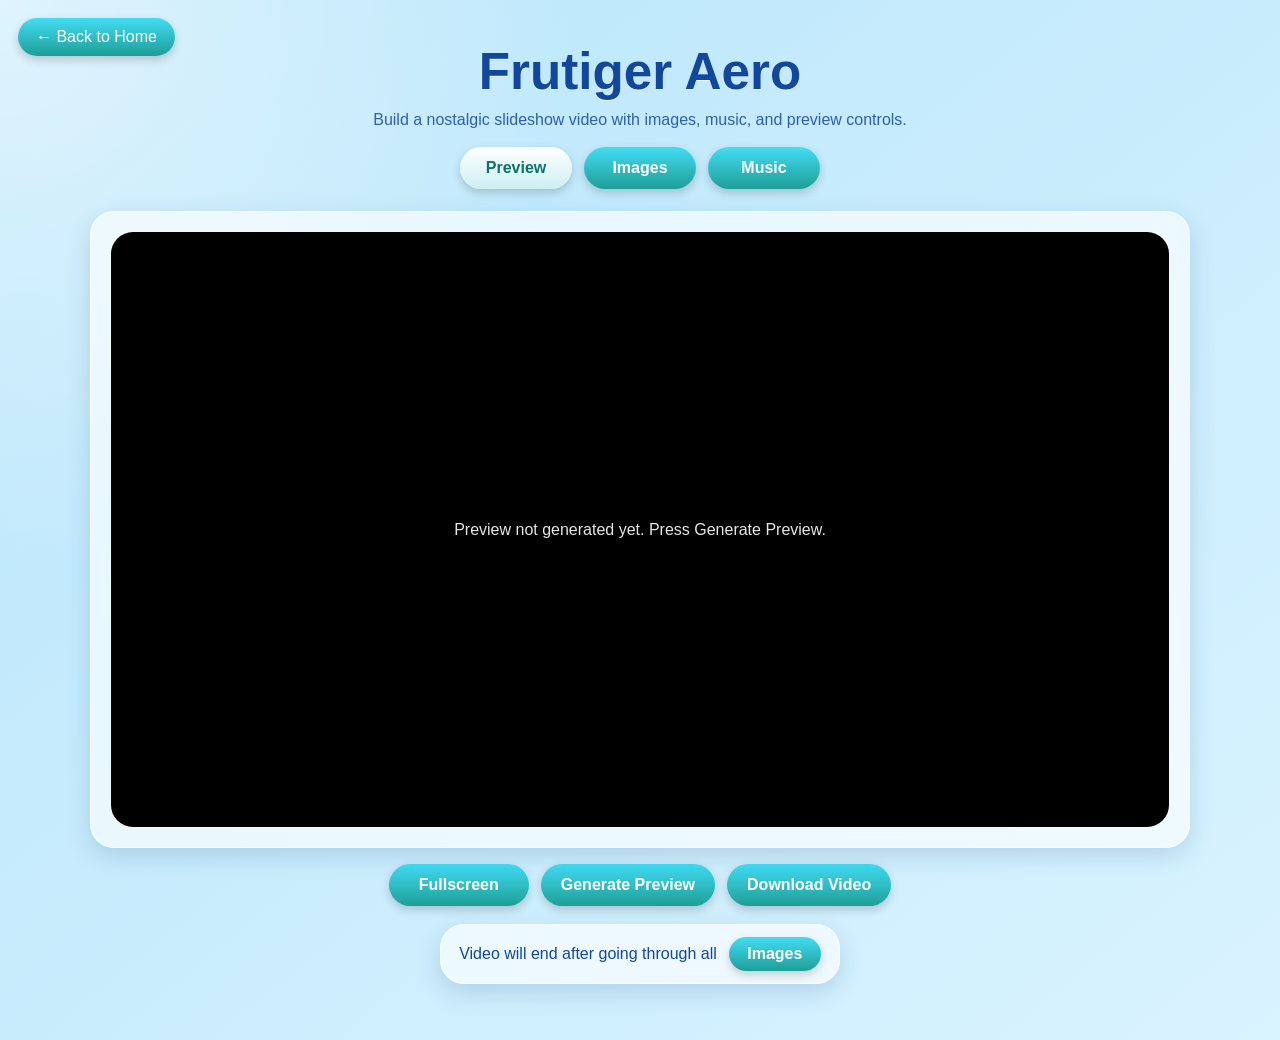
==== commit 0b981a3a: "Add files via upload" ====
--- a/frutigeraero/index.html
+++ b/frutigeraero/index.html
@@ -23,31 +23,36 @@
     </nav>
 
     <main class="page-content">
-      <section id="preview" class="tab-panel active" aria-labelledby="preview-tab">
+      <section id="preview" class="tab-panel active">
         <div class="stage-card">
           <div id="previewContainer" class="preview-stage">
-            <img id="previewSlide" class="preview-media hidden" alt="Preview slideshow image">
+            <video
+              id="previewVideo"
+              class="preview-video hidden"
+              controls
+              playsinline
+              preload="metadata"
+            ></video>
+
             <div id="previewEmptyState" class="stage-empty">
-              Preview is ready. Press Start Preview.
+              Preview not generated yet. Press Generate Preview.
             </div>
           </div>
         </div>
 
-        <audio id="previewAudio" class="visually-hidden" preload="metadata"></audio>
-
         <div class="controls-row">
           <button type="button" id="fullscreenButton">Fullscreen</button>
-          <button type="button" id="previewControl">Start Preview</button>
+          <button type="button" id="previewControl">Generate Preview</button>
           <button type="button" id="downloadButton">Download Video</button>
         </div>
 
         <div class="inline-card control-chip-row">
-          <span>Preview will end after going through all</span>
+          <span>Video will end after going through all</span>
           <button type="button" id="endConditionToggle">Images</button>
         </div>
       </section>
 
-      <section id="images" class="tab-panel" aria-labelledby="images-tab">
+      <section id="images" class="tab-panel">
         <div class="stage-card image-stage-card">
           <div class="image-square-wrapper">
             <img id="imageSlide" class="slideshow-media hidden" alt="Current image selection">
@@ -79,6 +84,7 @@
           <button type="button" class="import-button" id="imageImportButton">
             Import Images
           </button>
+
           <input
             type="file"
             id="imageFileInput"
@@ -94,13 +100,14 @@
         </div>
       </section>
 
-      <section id="music" class="tab-panel" aria-labelledby="music-tab">
+      <section id="music" class="tab-panel">
         <div class="list-card">
           <div id="songItemsContainer" class="media-list"></div>
 
           <button type="button" class="import-button" id="songImportButton">
             Import Songs
           </button>
+
           <input
             type="file"
             id="songFileInput"
--- a/frutigeraero/styles.css
+++ b/frutigeraero/styles.css
@@ -9,8 +9,6 @@
   --shadow-button: 0 4px 10px rgba(0, 0, 0, 0.18);
   --button-top: #42ddf4;
   --button-bottom: #1e9e96;
-  --button-top-hover: #3ad2e7;
-  --button-bottom-hover: #188780;
   --button-active-top: #ffffff;
   --button-active-bottom: #cdeff2;
   --button-active-text: #0b7368;
@@ -57,19 +55,17 @@
   z-index: 20;
   display: inline-flex;
   align-items: center;
-  gap: 8px;
   text-decoration: none;
   color: white;
   padding: 10px 18px;
   border-radius: 999px;
-  background: linear-gradient(180deg, var(--button-top), var(--button-bottom));
+  background: linear-gradient(180deg, #42ddf4, #1e9e96);
   box-shadow: var(--shadow-button);
   transition: transform 0.18s ease, box-shadow 0.18s ease;
 }
 
 .home-link:hover {
   transform: translateY(-1px);
-  box-shadow: 0 8px 16px rgba(0, 0, 0, 0.18);
 }
 
 .page-shell {
@@ -115,7 +111,7 @@
   border-radius: 999px;
   font-weight: 700;
   color: white;
-  background: linear-gradient(180deg, var(--button-top), var(--button-bottom));
+  background: linear-gradient(180deg, #42ddf4, #1e9e96);
   box-shadow: var(--shadow-button);
   transition: transform 0.18s ease, filter 0.18s ease, box-shadow 0.18s ease;
 }
@@ -185,22 +181,12 @@
   border-radius: 0;
 }
 
-.preview-stage:fullscreen .preview-media {
-  max-width: 100vw;
-  max-height: 100vh;
-}
-
-.preview-media,
-.slideshow-media {
-  display: block;
-  max-width: 100%;
-  max-height: 100%;
-  object-fit: contain;
-}
-
-.preview-media {
+.preview-video {
   width: 100%;
   height: 100%;
+  object-fit: contain;
+  background: #000;
+  display: block;
 }
 
 .image-square-wrapper {
@@ -217,6 +203,7 @@
 .slideshow-media {
   width: 100%;
   height: 100%;
+  object-fit: contain;
   border-radius: 18px;
   box-shadow: 0 8px 18px rgba(0, 0, 0, 0.18);
 }
@@ -410,17 +397,6 @@
   min-width: auto;
 }
 
-.visually-hidden {
-  position: absolute !important;
-  width: 1px;
-  height: 1px;
-  padding: 0;
-  border: 0;
-  margin: -1px;
-  overflow: hidden;
-  clip: rect(0, 0, 0, 0);
-}
-
 @media (max-width: 840px) {
   .page-shell {
     width: min(100%, calc(100% - 20px));
